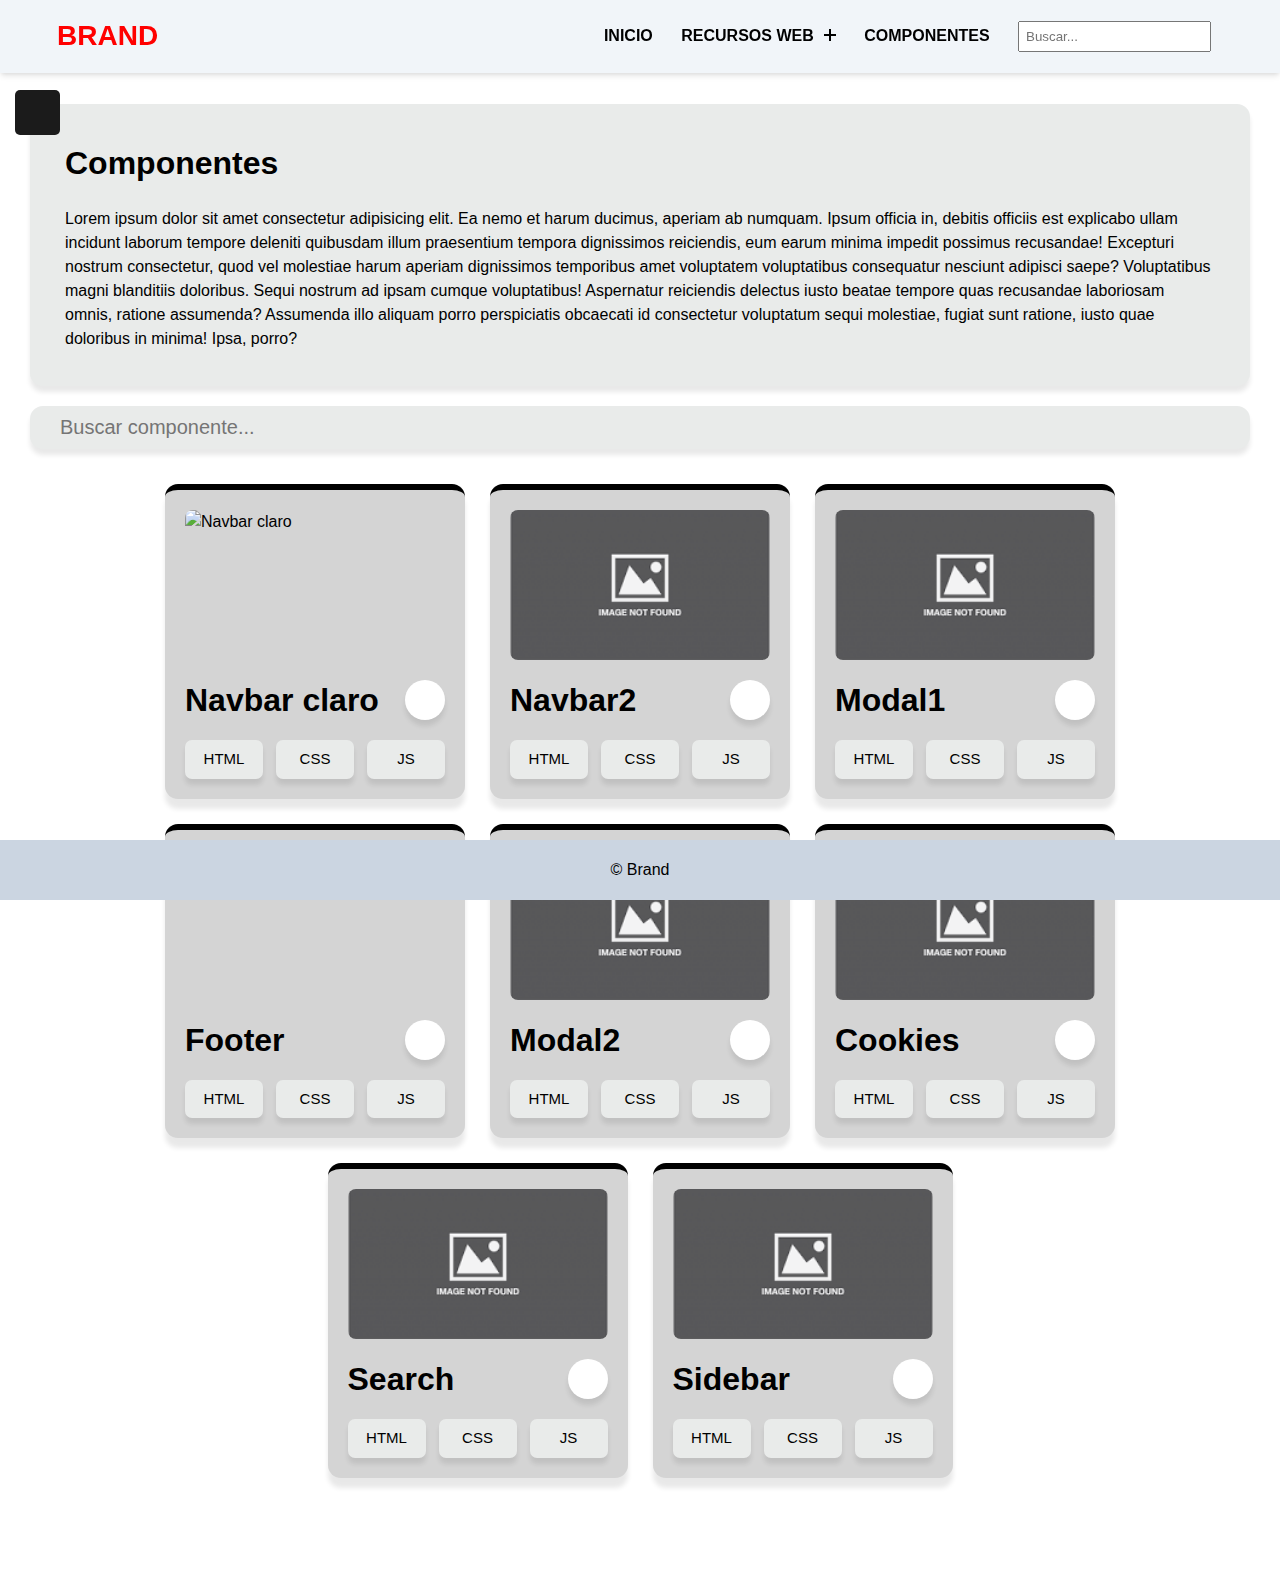
==== components.html @ 66958175 "Add files via upload" ====
<!DOCTYPE html>
<html lang="en">

<head>
    <meta charset="UTF-8">
    <meta http-equiv="X-UA-Compatible" content="IE=edge">
    <meta name="viewport" content="width=device-width, initial-scale=1.0">
    <title>Document</title>

    <!-- Global CSS -->
    <link rel="stylesheet" href="./assets/css/all.css">
    <!-- ------------------------------------------------------------------------------------- -->

    <!-- CSS -->
    <link rel="stylesheet" href="./assets/css/components.css">
    <!-- ------------------------------------------------------------------------------------- -->

    <!-- Components CSS -->
    <link rel="stylesheet" href="./assets/components/sidebar/css/sidebar.css">
    <link rel="stylesheet" href="./assets/components/navbar/css/navbar.css">
    <link rel="stylesheet" href="./assets/components/footer/css/footer.css">
    <!-- ------------------------------------------------------------------------------------- -->

    <!-- CDN -->
    <link rel="stylesheet" type="text/css" href="https://cdn.jsdelivr.net/npm/toastify-js/src/toastify.min.css">
    <script src="https://kit.fontawesome.com/cac5cb4726.js" crossorigin="anonymous"></script>
    <link href='https://unpkg.com/boxicons@2.1.4/css/boxicons.min.css' rel='stylesheet'>
    <!-- ------------------------------------------------------------------------------------- -->

</head>

<body>
    <header class="header">
        <div class="container">
            <section class="wrapper">
                <h2><a href="index.html" class="brand">Brand</a></h2>
                <button type="button" class="btn-open-close opened-menu">
                    <i class="size-icon fa-solid fa-bars"></i>
                </button>
                <div class="overlay"></div>
                <nav class="navbar">
                    <div class="container-btn">
                        <button type="button" class="btn-open-close closed-menu">
                            <i class="size-icon fa-solid fa-xmark"></i>
                        </button>
                    </div>
                    <ul class="menu">
                        <li class="menu-item"><a href="index.html">Inicio</a></li>
                        <li class="menu-item menu-item-has-children">
                            <a href="#" data-toggle="sub-menu">Recursos Web <i class="expand"></i></a>
                            <ul class="sub-menu">
                                <li class="menu-item"><a href="#">JavaScript</a></li>
                                <li class="menu-item"><a href="#">CSS</a></li>
                                <li class="menu-item"><a href="#">React</a></li>
                            </ul>
                        </li>
                        <li class="menu-item"><a href="components.html">Componentes</a></li>
                        <li class="menu-item">
                            <a class="a-search ">
                                <input class="search" type="search" name="" id="" placeholder="Buscar...">
                            </a>
                        </li>
                    </ul>
                </nav>
            </section>
        </div>
    </header>

    <section class="section-components">
        <div>
            <div class="btn">
                <span class="fas fa-bars"></span>
            </div>
            <div class="sidebar">
                <div>
                    <div class="text">
                        <h1><i class="fa-solid fa-code"></i></h1>
                        <h4>Componentes</h4>
                    </div>
                    <ul>
                        <li class="first-li"><a class="move2" id="allBtn" href="#">Todos<span id="spanAll">1</span></a>
                        </li>
                        <li><a class="move2" id="navbarBtn" href="#">Navbar<span id="spanNavbar">1</span></a></li>
                        <li><a class="move2" id="carrouselBtn" href="#">Carrousel<span id="spanCarrousel">1</span></a>
                        </li>
                        <li><a class="move2" id="footerBtn" href="#">Footer<span id="spanFooter"></span></a></li>
                        <li><a class="move2" id="modalBtn" href="#">Modal<span id="spanModal"></span></a></li>
                        <li><a class="move2" id="loaderBtn" href="#">Loader<span id="spanLoader"></span></a></li>
                        <li><a class="move2" id="cookiesBtn" href="#">Cookies<span id="spanCookies"></span></a></li>
                        <li><a class="move2" id="searchBtn" href="#">Search<span id="spanSearch"></span></a></li>
                        <li><a class="move2" id="sidebarBtn" href="#">Sidebar<span id="spanSidebar"></span></a></li>
                        <li><a class="move2" id="othersBtn" href="#">Otros<span id="spanOthers"></span></a></li>
                        <li>
                            <a class="feat-btn">Más opciones
                                <span class="fas fa-caret-down first arrow"></span>
                            </a>
                            <ul class="feat-show">
                                <li><a href="#">Option</a></li>
                                <li><a href="#">Option</a></li>
                                <li><a href="#">Option</a></li>
                            </ul>
                        </li>
                    </ul>
                </div>
                <!-- <div class="info-sidebar">
                    <h3>Lorem</h3>
                </div> -->
            </div>
        </div>
        <div class="components">
            <div class="componet-info">

            </div>
            <div class="search-component">
                <input type="search" name="" id="search" placeholder="Buscar componente...">
            </div>
            <div class="all-components">

            </div>
        </div>
    </section>

    <footer class="footer">
        <div class="container-footer">
            <span class="text-muted"><a href="#">&copy; Brand</a></span>
        </div>
    </footer>

    <!-- Components -->
    <script src="./assets/components/sidebar/js/sidebar.js"></script>
    <script src="./assets/components/navbar/js/navbar.js"></script>
    <!-- ------------------------------------------------------------------------------------- -->

    <!-- CDN -->
    <script type="text/javascript" src="https://cdn.jsdelivr.net/npm/toastify-js"></script>
    <!-- ------------------------------------------------------------------------------------- -->
    <script type="module" src="./assets/js/main.js"></script>
</body>

</html>
---- assets/css/all.css ----
* {
    margin: 0;
    padding: 0;
    box-sizing: border-box;
    font-family: Arial, Helvetica, sans-serif;
    text-decoration: none;
    -webkit-tap-highlight-color: rgba(0, 0, 0, 0);
}

html {
    position: relative;
    min-height: 100%;
}

body {
    font-weight: 400;
    line-height: 1.5;
}

body.scrolling {
    overflow-y: hidden;
}

.section {
    margin-top: 100px;
    padding: 10px;
    background-color: aqua;
}
---- assets/css/components.css ----
.section-components {
    *margin-top: 74px;
    *padding: 10px;
    *background-color: rgb(233, 189, 189);
    height: 100%;
    width: 100%;
    display: flex;
    max-width: 1800px;
    margin: 74px auto;
}

.componet-info {
    padding: 35px;
    background-color: #e9ebea;
    border-radius: 13px;
    box-shadow: 0px 6px 5px 0px rgba(0, 0, 0, 0.09);
    -webkit-box-shadow: 0px 6px 5px 0px rgba(0, 0, 0, 0.09);
    -moz-box-shadow: 0px 6px 5px 0px rgba(0, 0, 0, 0.09);
    display: flex;
    flex-direction: column;
    gap: 20px;
    animation: move 0.3s ease;
}

.search-component {
    margin-top: 20px;
}

.search-component input {
    width: 100%;
    padding: 10px 30px;
    outline: none;
    border: none;
    background-color: #e9ebea;
    font-size: 20px;
    border-radius: 13px;
    box-shadow: 0px 6px 5px 0px rgba(0, 0, 0, 0.09);
    -webkit-box-shadow: 0px 6px 5px 0px rgba(0, 0, 0, 0.09);
    -moz-box-shadow: 0px 6px 5px 0px rgba(0, 0, 0, 0.09);
}

.all-components {
    margin-top: 35px;
    display: flex;
    flex-wrap: wrap;
    gap: 25px;
    justify-content: center;
}

.component {
    border-radius: 13px;
    display: flex;
    flex-direction: column;
    padding: 20px;
    width: 300px;
    *height: 280px;
    background-color: #d4d4d4;
    border-top: solid 6px black;
    box-shadow: 0px 10px 5px 0px rgba(0, 0, 0, 0.09);
    -webkit-box-shadow: 0px 10px 5px 0px rgba(0, 0, 0, 0.09);
    -moz-box-shadow: 0px 10px 5px 0px rgba(0, 0, 0, 0.09);
    animation: move 0.3s ease;
}

@keyframes move {
    from {
        opacity: 0;
        transform: translateX(15px);
    }

    to {
        opacity: 1;
    }
}

.component-img {
    width: 100%;
    height: 150px;
}

.component img {
    cursor: pointer;
    border-radius: 8px;
    width: 100%;
    height: 100%;
}

.title-download {
    margin-top: 10px;
    display: flex;
    justify-content: space-between;
    align-items: center;
}

.title-download h1 {
    *background-color: aqua;
    max-width: 220px;
}

.btn-download {
    display: flex;
    justify-content: center;
    align-items: center;
    width: 40px;
    height: 40px;
    background-color: #ffffff;
    margin: 10px 0;
    cursor: pointer;
    font-size: 20px;
    border-radius: 50%;
    color: black;
    transition: all .3s ease;
    box-shadow: 0px 6px 5px 0px rgba(0, 0, 0, 0.09);
    -webkit-box-shadow: 0px 6px 5px 0px rgba(0, 0, 0, 0.09);
    -moz-box-shadow: 0px 6px 5px 0px rgba(0, 0, 0, 0.09);
}

.btn-download:hover {
    background-color: #e9ebea;
}

.component-btn {
    margin-top: 10px;
    display: flex;
    gap: 13px;
    *background-color: rgb(206, 202, 202);
    width: 100%;
    text-align: center;
}

.component-btn a {
    font-size: 15px;
    cursor: pointer;
    width: 100%;
    padding: 8px;
    background-color: #e9ebea;
    transition: all .3s ease;
    border-radius: 7px;
    color: black;
    box-shadow: 0px 6px 5px 0px rgba(0, 0, 0, 0.09);
    -webkit-box-shadow: 0px 6px 5px 0px rgba(0, 0, 0, 0.09);
    -moz-box-shadow: 0px 6px 5px 0px rgba(0, 0, 0, 0.09);
}

.component-btn a:hover {
    background-color: rgb(255, 255, 255);
}

@media only screen and (max-width:992px) {
    .section-components {
        margin: 50px 0;
    }
}

@media only screen and (max-width:560px) {
    .componet-info {
        padding: 15px;
    }

    .search-component {
        margin-top: 15px;
    }

    .search-component input {
        padding: 10px 15px;
        font-size: 17px;
    }
}

@media only screen and (max-width:360px) {
    .component {
        width: 220px;
    }

    .title-download h1 {
        font-size: 20px;
    }

    .btn-download {
        width: 35px;
        height: 35px;
        font-size: 17px;
    }

    .component-btn a {
        display: flex;
        flex-direction: column;
        font-size: 12px;
    }
}

.filtro {
    display: none;
}
---- assets/components/sidebar/css/sidebar.css ----
.btn {
    *opacity: 0.2;
    position: fixed;
    top: 90px;
    left: 15px;
    height: 45px;
    width: 45px;
    display: flex;
    justify-content: center;
    align-items: center;
    background: #1b1b1b;
    border-radius: 5px;
    cursor: pointer;
    transition: all 0.4s ease;
    z-index: 12;
}

/* 
.btn:hover {
    opacity: 1;
} */

.btn.click {
    left: 260px;
}

.overflow-hidden {
    overflow: hidden;
}

.btn span {
    color: white;
    font-size: 28px;
}

.btn.click span::before {
    content: '\f00d';
}

.components {
    transition: all .4s ease;
    margin: 30px;
    *background-color: #b1adad;
    width: 100%;
}

.componentsMove {
    margin-left: 280px;
}

.sidebar {
    position: fixed;
    width: 250px;
    height: 100%;
    left: -250px;
    *margin-top: 74px;
    *margin-bottom: 60.5px;
    *top: 0;
    *bottom: 0;
    background: #1b1b1b;
    transition: 0.4s ease;
    display: flex;
    flex-direction: column;
    justify-content: space-between;
    overflow-y: auto;
    z-index: 10;
}

.sidebar::-webkit-scrollbar {
    width: 5px;
}

.sidebar::-webkit-scrollbar-thumb {
    border-radius: 1rem;
    background: #e6e6e6;
    -webkit-box-shadow: inset 0 2px 6px rgba(0, 0, 0, .12);
    box-shadow: inset 0 2px 6px rgba(0, 0, 0, .12);
}

@media only screen and (max-width:993px) {
    .sidebar {
        top: 52px;
    }

    .componentsMove {
        margin-left: 0;
    }

    .btn {
        top: 63px;
        left: 12px;
    }
}

.sidebar.show {
    left: 0px;
}

@media only screen and (max-width:320px) {
    .sidebar.show {
        width: 100%;
    }
}

@media only screen and (max-width:450px) {
    .btn.click {
        left: 12px;
        background-color: #6b6969;
    }

    .sidebar.show {
        width: 100%;
    }
}

@media only screen and (max-width:560px) {
    .components {
        margin: 15px;
    }
}

.sidebar .text {
    color: white;
    font-size: 25px;
    font-weight: 600;
    line-height: 65px;
    text-align: center;
    background: #1b1b1b;
    letter-spacing: 1px;
    margin: 30px 0;
}

.sidebar ul {
    background: #1e1e1e;
    height: 100%;
    width: 100%;
    list-style: none;
}

.sidebar ul li {
    line-height: 40px;
    border-bottom: 1px solid rgba(255, 255, 255, 0.1);
}

.first-li {
    border-top: 1px solid rgba(255, 255, 255, 0.1);
}

.sidebar ul li a {
    position: relative;
    color: white;
    text-decoration: none;
    font-size: 18px;
    padding-left: 40px;
    font-weight: 500;
    display: block;
    width: 100%;
    border-left: 3px solid transparent;
}

.sidebar ul li a:hover {
    color: rgb(255, 255, 255);
    background: #2b2b2b;
    border-left-color: rgb(255, 255, 255);
}

.sidebar ul ul {
    position: static;
    display: none;
}

.sidebar ul .feat-show.show {
    display: block;
}

.sidebar ul ul li {
    line-height: 42px;
    border-bottom: none;
}

.sidebar ul ul li a {
    font-size: 17px;
    color: #e6e6e6;
    padding-left: 80px;
}

.sidebar ul li a span {
    position: absolute;
    top: 50%;
    right: 28px;
    transform: translateY(-50%);
    transition: transform 0.4s;
}

/* .info-sidebar {
    color: white;
    background-color: #2e2d2d;
    padding: 10px;
    text-align: center;
} */

.arrow {
    font-size: 20px;
}

.sidebar ul li a span.rotate {
    transform: translateY(-50%) rotate(-180deg);
}
---- assets/components/navbar/css/navbar.css ----
.btn-open-close {
    font-family: inherit;
    font-size: inherit;
    line-height: inherit;
    cursor: pointer;
    border: none;
    outline: none;
    background: 0 0;
    text-decoration: none
}

.container {
    max-width: 1440px;
    width: 100%;
    height: auto;
    padding: 0 57px;
    margin: auto
}

@media only screen and (max-width:768px) {
    .container {
        padding: 0 1rem;
        margin: 0 auto
    }
}

.brand {
    font-family: inherit;
    font-size: 1.75rem;
    font-weight: 700;
    line-height: inherit;
    border: none;
    outline: none;
    color: red;
    text-transform: uppercase;
    text-rendering: optimizeLegibility
}

.header {
    position: fixed;
    left: 0;
    top: 0;
    width: 100%;
    height: auto;
    z-index: 999;
    border: none;
    outline: none;
    background: #f1f5f9;
    -webkit-box-shadow: 0 4px 6px -1px rgba(0, 0, 0, .1), 0 2px 4px -1px rgba(0, 0, 0, .06);
    box-shadow: 0 4px 6px -1px rgba(0, 0, 0, .1), 0 2px 4px -1px rgba(0, 0, 0, .06)
}

.header .wrapper {
    display: -webkit-box;
    display: -ms-flexbox;
    display: flex;
    -webkit-box-pack: justify;
    -ms-flex-pack: justify;
    justify-content: space-between;
    -webkit-box-align: center;
    -ms-flex-align: center;
    align-items: center;
    gap: 2rem;
    max-width: 100%;
    height: auto;
    padding: .30rem 0
}

.header .navbar {
    max-width: 100%;
    height: auto;
    display: flex;
}

.header .menu>.menu-item {
    position: relative;
    display: inline-block;
    margin: 0 .75rem;
}

.header .menu>.menu-item>a {
    display: block;
    font-family: inherit;
    font-size: 1rem;
    font-weight: 600;
    line-height: inherit;
    padding: 1rem 0;
    border: none;
    outline: none;
    color: black;
    text-transform: uppercase;
    text-rendering: optimizeLegibility;
    -webkit-transition: all .35s ease;
    -o-transition: all .35s ease;
    transition: all .35s ease
}

.header .menu>.menu-item>a .expand {
    position: relative;
    display: inline-block;
    height: .75rem;
    width: .75rem;
    margin-left: .35rem;
    border: none;
    outline: none;
    pointer-events: none;
}

.header .menu>.menu-item>a .expand:before, .header .menu>.menu-item>a .expand:after {
    position: absolute;
    -webkit-box-sizing: inherit;
    box-sizing: inherit;
    content: '';
    left: 50%;
    top: 50%;
    width: 100%;
    height: 2px;
    background: black;
    -webkit-transform: translate(-50%, -50%);
    -ms-transform: translate(-50%, -50%);
    transform: translate(-50%, -50%);
    -webkit-transition: all .35s ease;
    -o-transition: all .35s ease;
    transition: all .35s ease;
}

.header .menu>.menu-item:hover>a {
    color: red;
}

.header .menu>.menu-item:hover>a .expand::before, .header .menu>.menu-item:hover>a .expand::after {
    background: red;
}

.header .menu>.menu-item>a .expand::after {
    -webkit-transform: translate(-50%, -50%) rotate(-90deg);
    -ms-transform: translate(-50%, -50%) rotate(-90deg);
    transform: translate(-50%, -50%) rotate(-90deg)
}

.header .menu>.menu-item>.sub-menu>.menu-item>a:hover {
    background-color: #cbd5e1;
    color: red;
    border-radius: 13px;
}

.header .menu>.menu-item>.sub-menu {
    position: absolute;
    left: -1rem;
    top: 100%;
    width: 13rem;
    height: auto;
    padding: .75rem 0;
    border: none;
    outline: none;
    opacity: 0;
    visibility: hidden;
    border-top: 3px solid red;
    background: #f1f5f9;
    -webkit-box-shadow: 0 4px 6px -1px rgba(0, 0, 0, .1), 0 2px 4px -1px rgba(0, 0, 0, .06);
    box-shadow: 0 4px 6px -1px rgba(0, 0, 0, .1), 0 2px 4px -1px rgba(0, 0, 0, .06);
    -webkit-transform: translateY(1rem);
    -ms-transform: translateY(1rem);
    transform: translateY(1rem);
    -webkit-transition: all .35s ease;
    -o-transition: all .35s ease;
    transition: all .35s ease;
}

.header .menu>.menu-item>.sub-menu>.menu-item {
    display: block
}

.header .menu>.menu-item>.sub-menu>.menu-item>a {
    display: block;
    font-family: inherit;
    font-size: 1rem;
    font-weight: 600;
    line-height: inherit;
    padding: .5rem 1.25rem;
    color: black;
    text-transform: capitalize;
    text-rendering: optimizeLegibility;
    -webkit-transition: all .35s ease;
    -o-transition: all .35s ease;
    transition: all .35s ease;
}

.header .opened-menu {
    position: relative;
    display: none;
    cursor: pointer;
    border: none;
    outline: none;
    opacity: 0;
    visibility: hidden;
    background: 0 0;
    -webkit-transform: rotate(0deg);
    -ms-transform: rotate(0deg);
    transform: rotate(0deg);
    -webkit-transition: all .35s ease;
    -o-transition: all .35s ease;
    transition: all .35s ease;
}

.a-search {
    text-align: center;
}

.search {
    padding: 6px;
    outline: none;
}

.size-icon {
    font-size: 26px;
}

.size-icon-account {
    font-size: 25px;
}

.header .closed-menu {
    display: none;
    *-webkit-box-align: center;
    *-ms-flex-align: center;
    *align-items: center;
    *-webkit-box-pack: center;
    *-ms-flex-pack: center;
    *justify-content: center;
    cursor: pointer;
    *width: 2.5rem;
    *height: 2.5rem;
    *border: none;
    *outline: none;
    *background: 0 0;
    *background-color: red;
    *margin-top: -5px;
}

/* .header .closed-menu img.closed-icon {
    display: block;
    width: 1rem;
    height: auto
} */

.header .overlay {
    position: fixed;
    left: 0;
    top: 0;
    height: 100%;
    width: 100%;
    z-index: 999;
    opacity: 0;
    visibility: hidden;
    background: rgba(0, 0, 0, .6);
    -webkit-transition: all .35s ease;
    -o-transition: all .35s ease;
    transition: all .35s ease;
}

@media only screen and (min-width:993px) {
    .header .menu>.menu-item-has-children:hover>.sub-menu {
        display: block;
        opacity: 1;
        visibility: visible;
        -webkit-transform: translateY(0);
        -ms-transform: translateY(0);
        transform: translateY(0);
    }

    .header .menu>.menu-item-has-children:hover>a .expand::after {
        -webkit-transform: translate(-50%, -50%) rotate(0deg);
        -ms-transform: translate(-50%, -50%) rotate(0deg);
        transform: translate(-50%, -50%) rotate(0deg);
    }
}

@media only screen and (max-width:992px) {
    .container-nav-footer {
        display: block;
    }

    .header .overlay.active {
        display: block;
        opacity: 1;
        visibility: visible;
    }

    .header .navbar {
        display: block;
        position: fixed;
        top: 0;
        left: -18rem;
        width: 18rem;
        height: 100%;
        padding: 1rem 0;
        z-index: 999;
        opacity: 0;
        overflow-y: auto;
        visibility: hidden;
        background: #f1f5f9;
        -webkit-box-shadow: 0 4px 6px -1px rgba(0, 0, 0, .1), 0 2px 4px -1px rgba(0, 0, 0, .06);
        box-shadow: 0 4px 6px -1px rgba(0, 0, 0, .1), 0 2px 4px -1px rgba(0, 0, 0, .06);
        -webkit-transition: all .5s ease;
        -o-transition: all .5s ease;
        transition: all .5s ease;
    }

    .header .navbar.active {
        left: 0;
        opacity: 1;
        visibility: visible;
    }

    .header .navbar::-webkit-scrollbar {
        width: 5px;
    }

    .header .navbar::-webkit-scrollbar-thumb {
        border-radius: 1rem;
        background: #e6e6e6;
        -webkit-box-shadow: inset 0 2px 6px rgba(0, 0, 0, .12);
        box-shadow: inset 0 2px 6px rgba(0, 0, 0, .12);
    }

    .header .menu {
        width: 100%;
        height: auto;
        margin-top: 1.5rem;
    }

    .header .menu>.menu-item {
        
        display: block;
        margin: 0;
    }

    .header .menu>.menu-item-has-children>a {
        display: -webkit-box;
        display: -ms-flexbox;
        display: flex;
        -webkit-box-pack: justify;
        -ms-flex-pack: justify;
        justify-content: space-between;
        -webkit-box-align: center;
        -ms-flex-align: center;
        align-items: center;
    }

    .header .menu>.menu-item>a {
        padding: .75rem 1rem;
        color: var(--text-color);
        border-bottom: 1px solid #c7cdd4;

    }

    .header .menu>.menu-item:first-child>a {
        border-top: 1px solid #c7cdd4;
    }

    .header .menu>.menu-item>a .expand::before, .header .menu>.menu-item>a .expand::after {
        background: black;
    }

    .header .menu>.menu-item-has-children.active>a .expand:after {
        -webkit-transform: translate(-50%, -50%) rotate(0deg);
        -ms-transform: translate(-50%, -50%) rotate(0deg);
        transform: translate(-50%, -50%) rotate(0deg);
    }

    .header .menu>.menu-item>.sub-menu {
        position: relative;
        top: auto;
        left: auto;
        width: 100%;
        max-height: 0;
        padding: 0;
        border: none;
        outline: none;
        opacity: 1;
        overflow: hidden;
        visibility: visible;
        background: 0 0;
        -webkit-box-shadow: none;
        box-shadow: none;
        -webkit-transform: translateY(0px);
        -ms-transform: translateY(0px);
        transform: translateY(0px)
    }

    .header .menu>.menu-item>.sub-menu>.menu-item>a {
        padding: .75rem 2rem;
        color: black;
        border-bottom: 1px solid #c7cdd4;
        background-color: #e2e8f0;
        font-size: 14px;
    }

    .header .opened-menu {
        display: block;
        opacity: 1;
        visibility: visible
    }

    .header .closed-menu {
        *position: absolute;
        display: -webkit-box;
        *display: -ms-flexbox;
        *display: flex;
        *top: 1rem;
        *right: .5rem;
        *background-color: red;
    }

    .container-btn {
        padding: .75rem 1rem;
        height: 8%;
        align-items: center;
        justify-content: space-between;
        flex-direction: row-reverse;
        *background-color: aqua;
        display: flex;
    }

    .search {
        width: 100%;
    }
}
---- assets/components/footer/css/footer.css ----
.footer {
    bottom: 0;
    position: fixed;
    width: 100%;
    height: 60px;
    background: #cbd5e1;
    text-align: center;
    z-index: 11;
}

.container-footer {
    width: 100%;
    height: 100%;
    justify-content: center;
    display: flex;
    align-items: center;
}

.footer a {
    color: black;
    text-decoration: none;
}
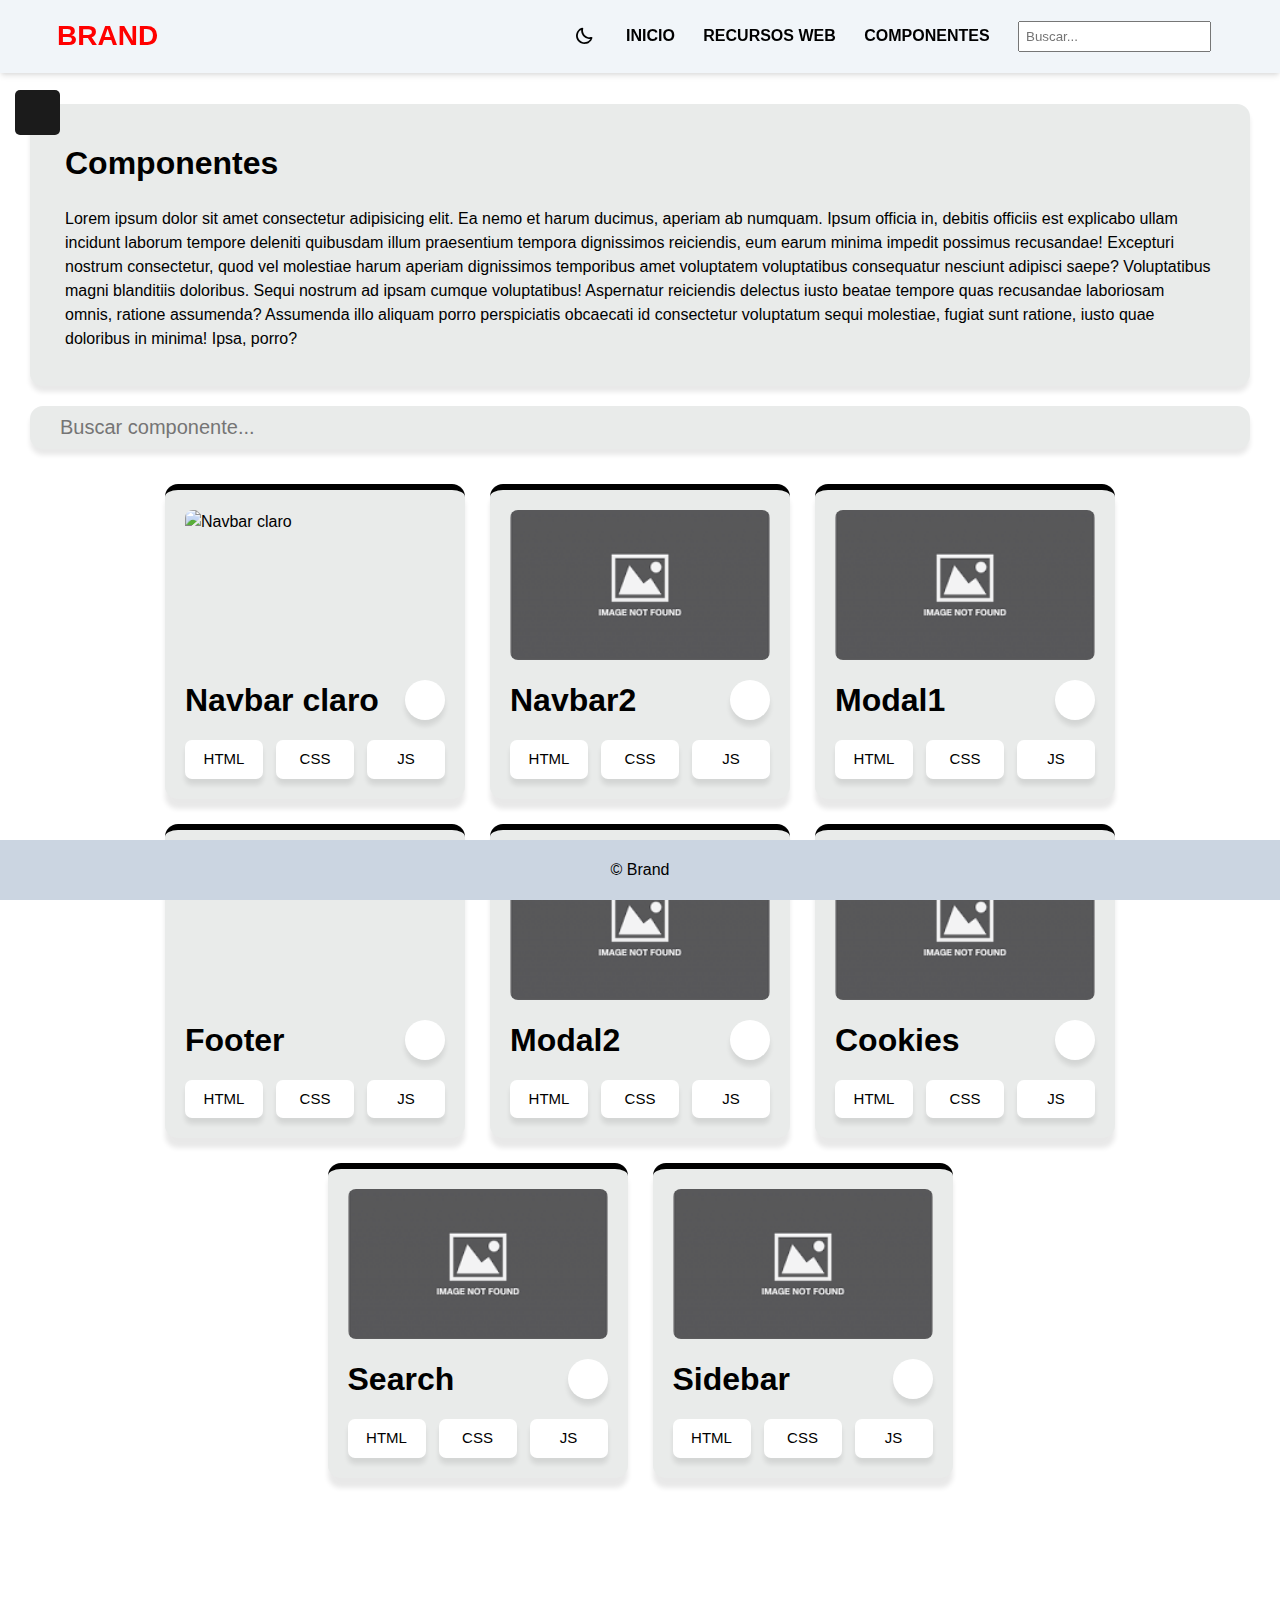
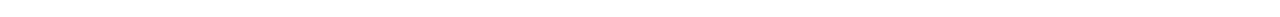
==== commit d7efcc5e: "Add files via upload" ====
--- a/components.html
+++ b/components.html
@@ -1,11 +1,13 @@
 <!DOCTYPE html>
-<html lang="en">
+<html lang="en" data-theme="light">
 
 <head>
     <meta charset="UTF-8">
     <meta http-equiv="X-UA-Compatible" content="IE=edge">
     <meta name="viewport" content="width=device-width, initial-scale=1.0">
     <title>Document</title>
+
+    <script src="./assets/components/toggleTheme/js/InicialThemeUser.js"></script>
 
     <!-- Global CSS -->
     <link rel="stylesheet" href="./assets/css/all.css">
@@ -16,6 +18,7 @@
     <!-- ------------------------------------------------------------------------------------- -->
 
     <!-- Components CSS -->
+    <link rel="stylesheet" href="./assets/components/toggleTheme/css/toggleTheme.css">
     <link rel="stylesheet" href="./assets/components/sidebar/css/sidebar.css">
     <link rel="stylesheet" href="./assets/components/navbar/css/navbar.css">
     <link rel="stylesheet" href="./assets/components/footer/css/footer.css">
@@ -43,17 +46,24 @@
                         <button type="button" class="btn-open-close closed-menu">
                             <i class="size-icon fa-solid fa-xmark"></i>
                         </button>
+                        <button class="dark-mode-btn" aria-label="Activar modo oscuro">
+                            <i class='bx bx-sun'></i>
+                        </button>
+                        <button class="light-mode-btn" aria-label="Activar modo claro">
+                            <i class='bx bx-moon'></i>
+                        </button>
                     </div>
                     <ul class="menu">
                         <li class="menu-item"><a href="index.html">Inicio</a></li>
-                        <li class="menu-item menu-item-has-children">
+                        <li class="menu-item"><a href="web-resources.html">Recursos Web</a></li>
+                        <!-- <li class="menu-item menu-item-has-children">
                             <a href="#" data-toggle="sub-menu">Recursos Web <i class="expand"></i></a>
                             <ul class="sub-menu">
                                 <li class="menu-item"><a href="#">JavaScript</a></li>
                                 <li class="menu-item"><a href="#">CSS</a></li>
                                 <li class="menu-item"><a href="#">React</a></li>
                             </ul>
-                        </li>
+                        </li> -->
                         <li class="menu-item"><a href="components.html">Componentes</a></li>
                         <li class="menu-item">
                             <a class="a-search ">
@@ -95,15 +105,15 @@
                                 <span class="fas fa-caret-down first arrow"></span>
                             </a>
                             <ul class="feat-show">
-                                <li><a href="#">Option</a></li>
-                                <li><a href="#">Option</a></li>
+                                <li><a href="#">Por categoria</a></li>
+                                <li><a href="#">Alfabeticamente</a></li>
                                 <li><a href="#">Option</a></li>
                             </ul>
                         </li>
                     </ul>
                 </div>
                 <!-- <div class="info-sidebar">
-                    <h3>Lorem</h3>
+                    <h3>Loraaem</h3>
                 </div> -->
             </div>
         </div>
@@ -129,6 +139,7 @@
     <!-- Components -->
     <script src="./assets/components/sidebar/js/sidebar.js"></script>
     <script src="./assets/components/navbar/js/navbar.js"></script>
+    <script defer src="./assets/components/toggleTheme/js/toggleTheme.js"></script>
     <!-- ------------------------------------------------------------------------------------- -->
 
     <!-- CDN -->
--- a/assets/css/all.css
+++ b/assets/css/all.css
@@ -1,3 +1,49 @@
+:root {
+    /* All */
+    --text-color: #000000;
+    --text-color-invert: #ffffffea;
+    --background-color-body: #ffffff;
+    --background-transition: 0.2s ease-in-out;
+    color-scheme: light;
+
+    /* Navbar */
+    --background-color-navbar: #f1f5f9;
+    --border-bottom-top: 1px solid #c7cdd4;
+
+    /* Sidebar */
+    --background-color-sidebar-btn: #1b1b1b;
+
+    /* Components */
+    --background-color-info-component: #e9ebea;
+    --background-color-btn-component: #ffffff;
+    --background-color-btn-component-hover: #e9ebea;
+
+    /* Footer */
+    --background-color-footer: #cbd5e1;
+}
+
+:root[data-theme="dark"] {
+    /* All */
+    --text-color: #ffffffea;
+    --background-color-body: #141414;
+    color-scheme: dark;
+    
+    /* Navbar */
+    --background-color-navbar: #272727;
+    --border-bottom-top: 1px solid #606061;
+
+    /* Sidebar */
+    --background-color-sidebar-btn: #272727;
+
+    /* Components */
+    --background-color-info-component: #2e2d2d;
+    --background-color-btn-component: #000000;
+    --background-color-btn-component-hover: #5e5e5e;
+
+    /* Footer */
+    --background-color-footer: #272727;
+}
+
 * {
     margin: 0;
     padding: 0;
@@ -5,6 +51,7 @@
     font-family: Arial, Helvetica, sans-serif;
     text-decoration: none;
     -webkit-tap-highlight-color: rgba(0, 0, 0, 0);
+    transition: background-color var(--background-transition), box-shadow var(--background-transition);
 }
 
 html {
@@ -15,6 +62,7 @@
 body {
     font-weight: 400;
     line-height: 1.5;
+    background-color: var(--background-color-body);
 }
 
 body.scrolling {
--- a/assets/css/components.css
+++ b/assets/css/components.css
@@ -11,7 +11,7 @@
 
 .componet-info {
     padding: 35px;
-    background-color: #e9ebea;
+    background-color: var(--background-color-info-component);
     border-radius: 13px;
     box-shadow: 0px 6px 5px 0px rgba(0, 0, 0, 0.09);
     -webkit-box-shadow: 0px 6px 5px 0px rgba(0, 0, 0, 0.09);
@@ -20,6 +20,7 @@
     flex-direction: column;
     gap: 20px;
     animation: move 0.3s ease;
+    color: var(--text-color);
 }
 
 .search-component {
@@ -31,7 +32,8 @@
     padding: 10px 30px;
     outline: none;
     border: none;
-    background-color: #e9ebea;
+    color: var(--text-color);
+    background-color: var(--background-color-info-component);
     font-size: 20px;
     border-radius: 13px;
     box-shadow: 0px 6px 5px 0px rgba(0, 0, 0, 0.09);
@@ -40,7 +42,7 @@
 }
 
 .all-components {
-    margin-top: 35px;
+    margin: 35px 0;
     display: flex;
     flex-wrap: wrap;
     gap: 25px;
@@ -54,7 +56,8 @@
     padding: 20px;
     width: 300px;
     *height: 280px;
-    background-color: #d4d4d4;
+    color: var(--text-color);
+    background-color: var(--background-color-info-component);
     border-top: solid 6px black;
     box-shadow: 0px 10px 5px 0px rgba(0, 0, 0, 0.09);
     -webkit-box-shadow: 0px 10px 5px 0px rgba(0, 0, 0, 0.09);
@@ -103,12 +106,12 @@
     align-items: center;
     width: 40px;
     height: 40px;
-    background-color: #ffffff;
+    background-color: var(--background-color-btn-component);
     margin: 10px 0;
     cursor: pointer;
     font-size: 20px;
     border-radius: 50%;
-    color: black;
+    color: var(--text-color-invert);
     transition: all .3s ease;
     box-shadow: 0px 6px 5px 0px rgba(0, 0, 0, 0.09);
     -webkit-box-shadow: 0px 6px 5px 0px rgba(0, 0, 0, 0.09);
@@ -116,7 +119,7 @@
 }
 
 .btn-download:hover {
-    background-color: #e9ebea;
+    background-color: var(--background-color-btn-component-hover);
 }
 
 .component-btn {
@@ -133,17 +136,17 @@
     cursor: pointer;
     width: 100%;
     padding: 8px;
-    background-color: #e9ebea;
+    background-color: var(--background-color-btn-component);
     transition: all .3s ease;
     border-radius: 7px;
-    color: black;
+    color: var(--text-color);
     box-shadow: 0px 6px 5px 0px rgba(0, 0, 0, 0.09);
     -webkit-box-shadow: 0px 6px 5px 0px rgba(0, 0, 0, 0.09);
     -moz-box-shadow: 0px 6px 5px 0px rgba(0, 0, 0, 0.09);
 }
 
 .component-btn a:hover {
-    background-color: rgb(255, 255, 255);
+    background-color: var(--background-color-btn-component-hover);
 }
 
 @media only screen and (max-width:992px) {
--- a/assets/components/toggleTheme/css/toggleTheme.css
+++ b/assets/components/toggleTheme/css/toggleTheme.css
@@ -0,0 +1,31 @@
+.dark-mode-btn, .light-mode-btn {
+    border: none;
+    padding: 0;
+    background: none;
+    cursor: pointer;
+    *position: absolute;
+    *right: 0;
+    height: 100%;
+    display: flex;
+    align-items: center;
+    color: var(--text-color);
+    *margin-left: 20px;
+    margin-right: 20px;
+    font-size: 20px;
+
+    *background-color: rgb(255, 59, 10);
+}
+
+@media only screen and (max-width:992px) {
+    .dark-mode-btn, .light-mode-btn {
+        font-size: 28px;
+    }
+}
+
+:root[data-theme="light"] .dark-mode-btn {
+    display: none;
+}
+
+:root[data-theme="dark"] .light-mode-btn {
+    display: none;
+}--- a/assets/components/sidebar/css/sidebar.css
+++ b/assets/components/sidebar/css/sidebar.css
@@ -8,7 +8,7 @@
     display: flex;
     justify-content: center;
     align-items: center;
-    background: #1b1b1b;
+    background: var(--background-color-sidebar-btn);
     border-radius: 5px;
     cursor: pointer;
     transition: all 0.4s ease;
@@ -29,7 +29,7 @@
 }
 
 .btn span {
-    color: white;
+    color: #ffffffea;
     font-size: 28px;
 }
 
@@ -61,7 +61,7 @@
     transition: 0.4s ease;
     display: flex;
     flex-direction: column;
-    justify-content: space-between;
+    *justify-content: space-between;
     overflow-y: auto;
     z-index: 10;
 }
@@ -176,12 +176,13 @@
 .sidebar ul ul li {
     line-height: 42px;
     border-bottom: none;
+    background-color: #252525;
 }
 
 .sidebar ul ul li a {
     font-size: 17px;
     color: #e6e6e6;
-    padding-left: 80px;
+    padding-left: 50px;
 }
 
 .sidebar ul li a span {
@@ -192,12 +193,12 @@
     transition: transform 0.4s;
 }
 
-/* .info-sidebar {
-    color: white;
-    background-color: #2e2d2d;
+.info-sidebar {
+    color: rgb(255, 255, 255);
+    background-color: #504f4f;
     padding: 10px;
     text-align: center;
-} */
+}
 
 .arrow {
     font-size: 20px;
--- a/assets/components/navbar/css/navbar.css
+++ b/assets/components/navbar/css/navbar.css
@@ -45,7 +45,7 @@
     z-index: 999;
     border: none;
     outline: none;
-    background: #f1f5f9;
+    background: var(--background-color-navbar);
     -webkit-box-shadow: 0 4px 6px -1px rgba(0, 0, 0, .1), 0 2px 4px -1px rgba(0, 0, 0, .06);
     box-shadow: 0 4px 6px -1px rgba(0, 0, 0, .1), 0 2px 4px -1px rgba(0, 0, 0, .06)
 }
@@ -87,7 +87,7 @@
     padding: 1rem 0;
     border: none;
     outline: none;
-    color: black;
+    color: var(--text-color);
     text-transform: uppercase;
     text-rendering: optimizeLegibility;
     -webkit-transition: all .35s ease;
@@ -213,6 +213,7 @@
 }
 
 .size-icon {
+    color: var(--text-color);
     font-size: 26px;
 }
 
@@ -299,7 +300,7 @@
         opacity: 0;
         overflow-y: auto;
         visibility: hidden;
-        background: #f1f5f9;
+        background: var(--background-color-navbar);
         -webkit-box-shadow: 0 4px 6px -1px rgba(0, 0, 0, .1), 0 2px 4px -1px rgba(0, 0, 0, .06);
         box-shadow: 0 4px 6px -1px rgba(0, 0, 0, .1), 0 2px 4px -1px rgba(0, 0, 0, .06);
         -webkit-transition: all .5s ease;
@@ -351,12 +352,12 @@
     .header .menu>.menu-item>a {
         padding: .75rem 1rem;
         color: var(--text-color);
-        border-bottom: 1px solid #c7cdd4;
+        border-bottom: var(--border-bottom-top);
 
     }
 
     .header .menu>.menu-item:first-child>a {
-        border-top: 1px solid #c7cdd4;
+        border-top: var(--border-bottom-top);
     }
 
     .header .menu>.menu-item>a .expand::before, .header .menu>.menu-item>a .expand::after {
--- a/assets/components/footer/css/footer.css
+++ b/assets/components/footer/css/footer.css
@@ -3,7 +3,7 @@
     position: fixed;
     width: 100%;
     height: 60px;
-    background: #cbd5e1;
+    background: var(--background-color-footer);
     text-align: center;
     z-index: 11;
 }
@@ -17,6 +17,6 @@
 }
 
 .footer a {
-    color: black;
+    color: var(--text-color);
     text-decoration: none;
 }